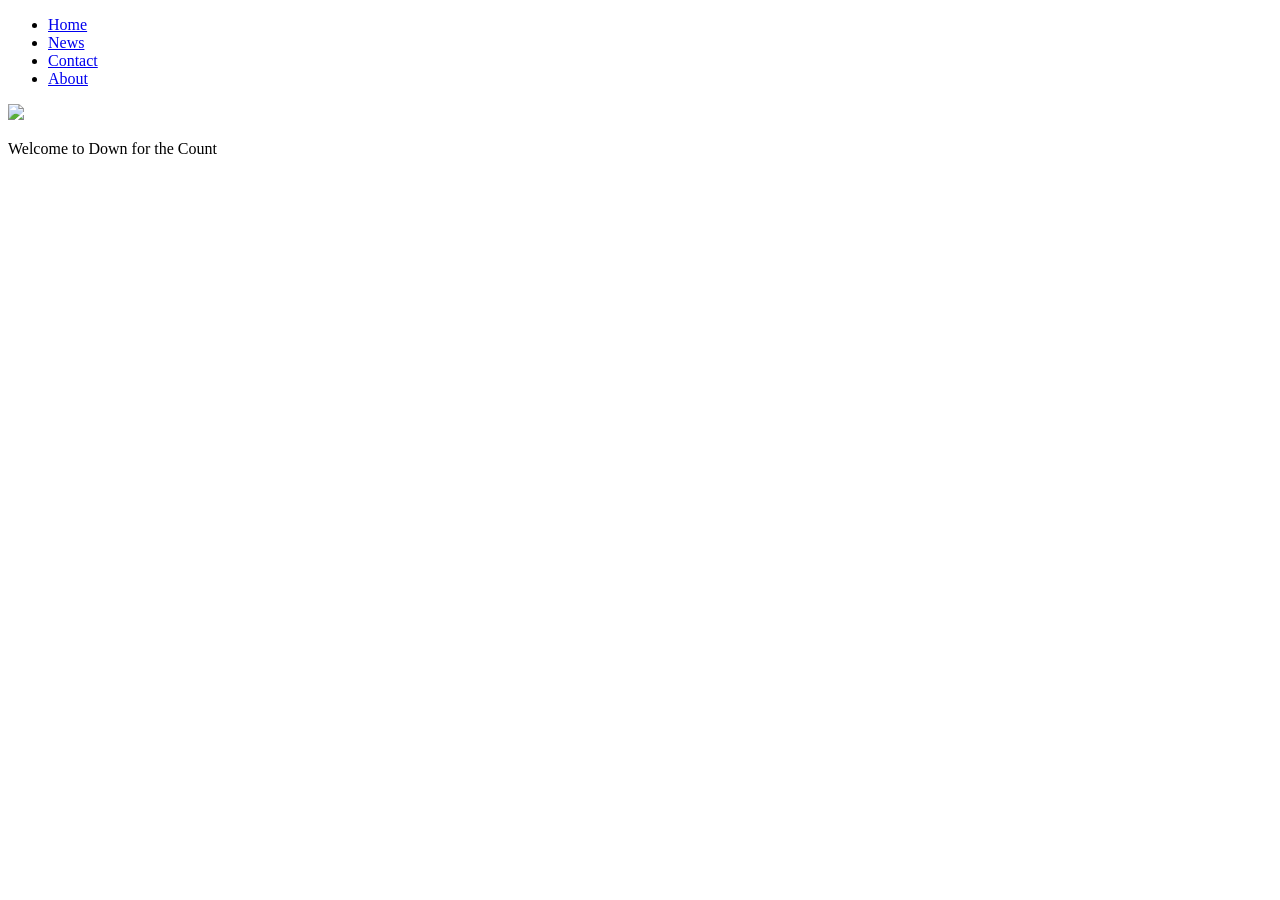
==== index.html @ 07d5e12a "Create index.html" ====
<!DOCTYPE html>
<html>
  
  <ul>
    <li><a href="index.html">Home</a></li>
    <li><a href="news.html">News</a></li>
    <li><a href="contact.html">Contact</a></li>
    <li><a href="about.html">About</a></li>
  </ul>
  <head> 
    <img src="Logo.png"> 
    <link rel="stylesheet" href="Index.css">
  </head>
    <body>
      <p> Welcome to Down for the Count </p>
  </body>
</html>
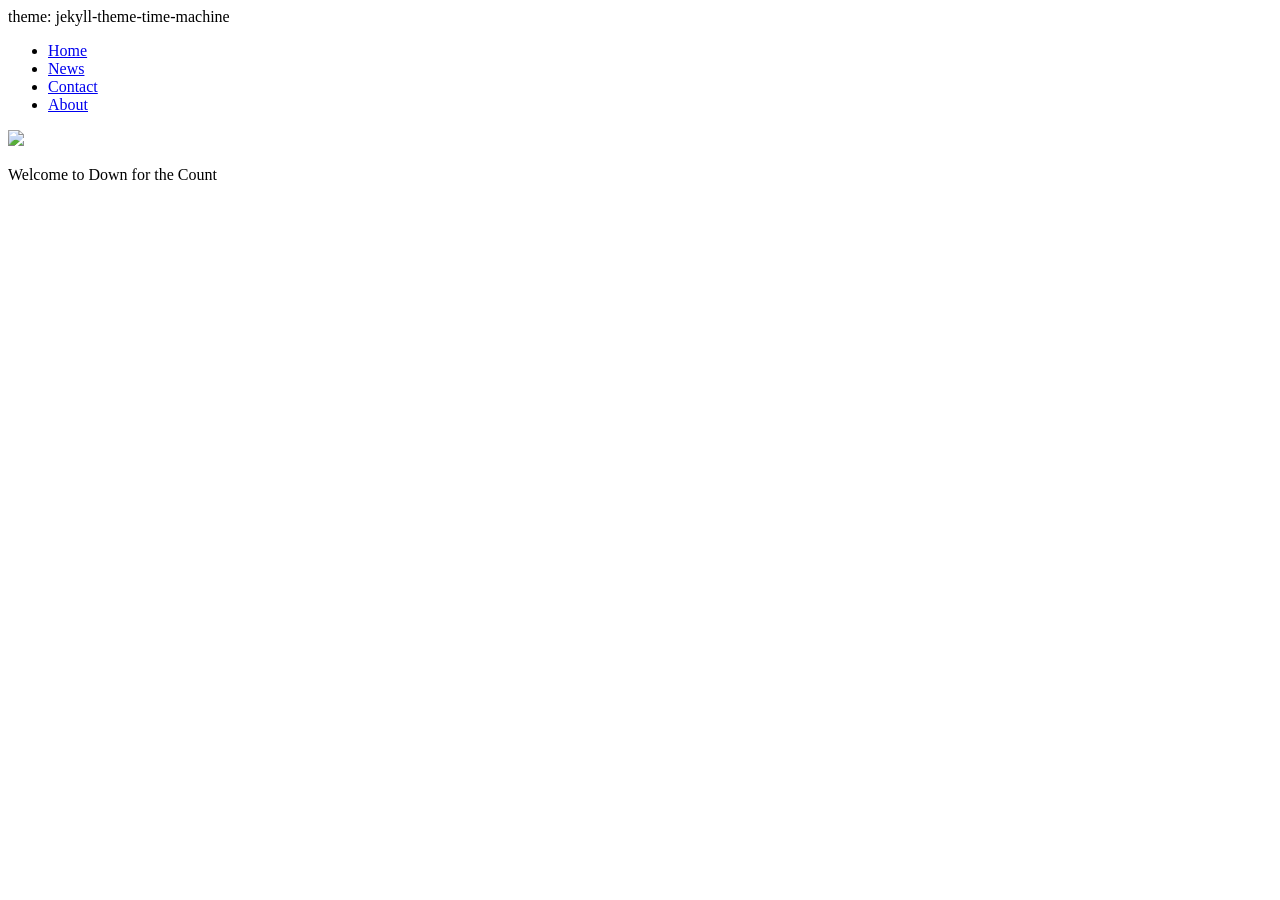
==== commit 8c26519a: "Update index.html" ====
--- a/index.html
+++ b/index.html
@@ -1,4 +1,7 @@
 <!DOCTYPE html>
+
+theme: jekyll-theme-time-machine
+
 <html>
   
   <ul>
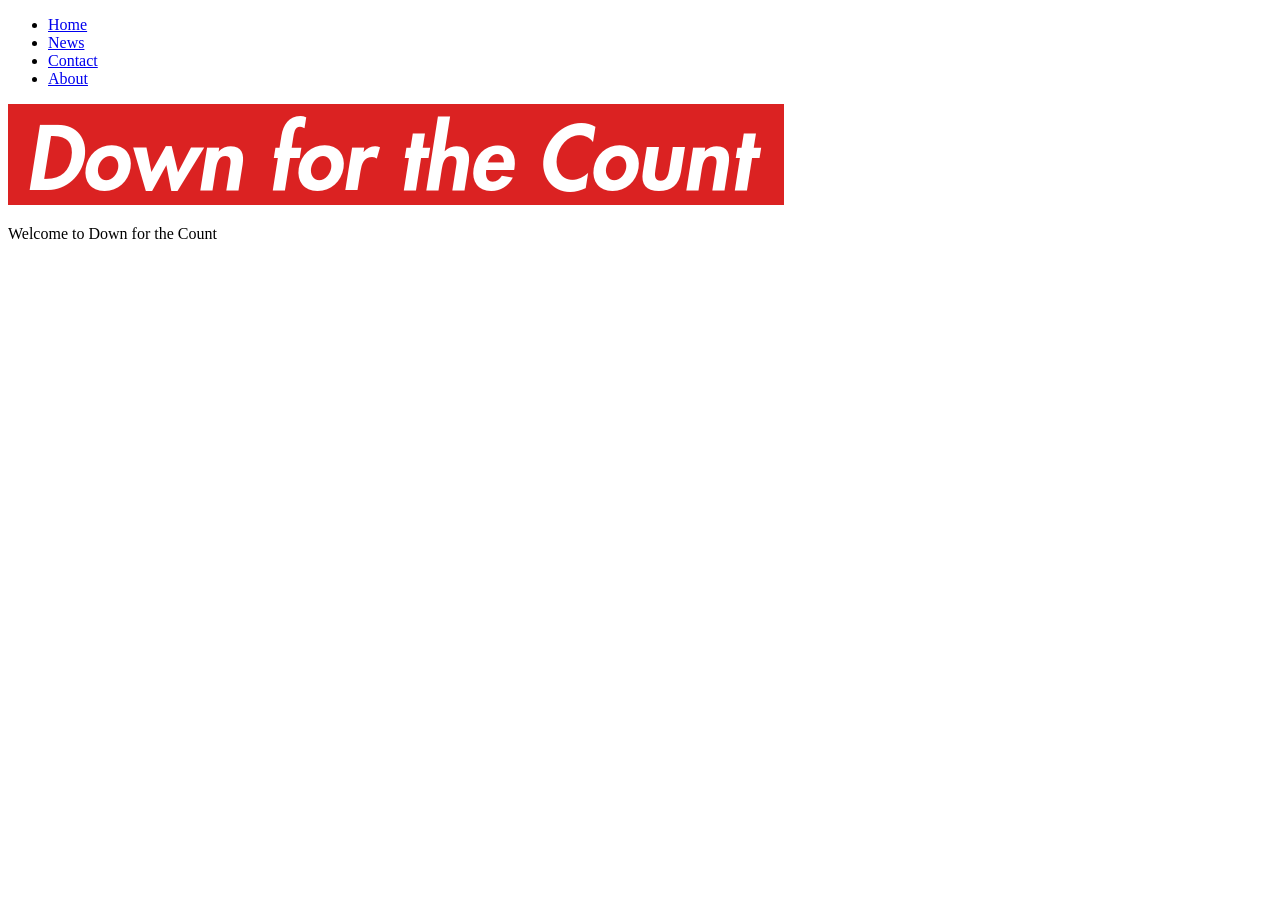
==== commit fe2f2d7c: "Update index.html" ====
--- a/index.html
+++ b/index.html
@@ -1,6 +1,4 @@
 <!DOCTYPE html>
-
-theme: jekyll-theme-time-machine
 
 <html>
   
